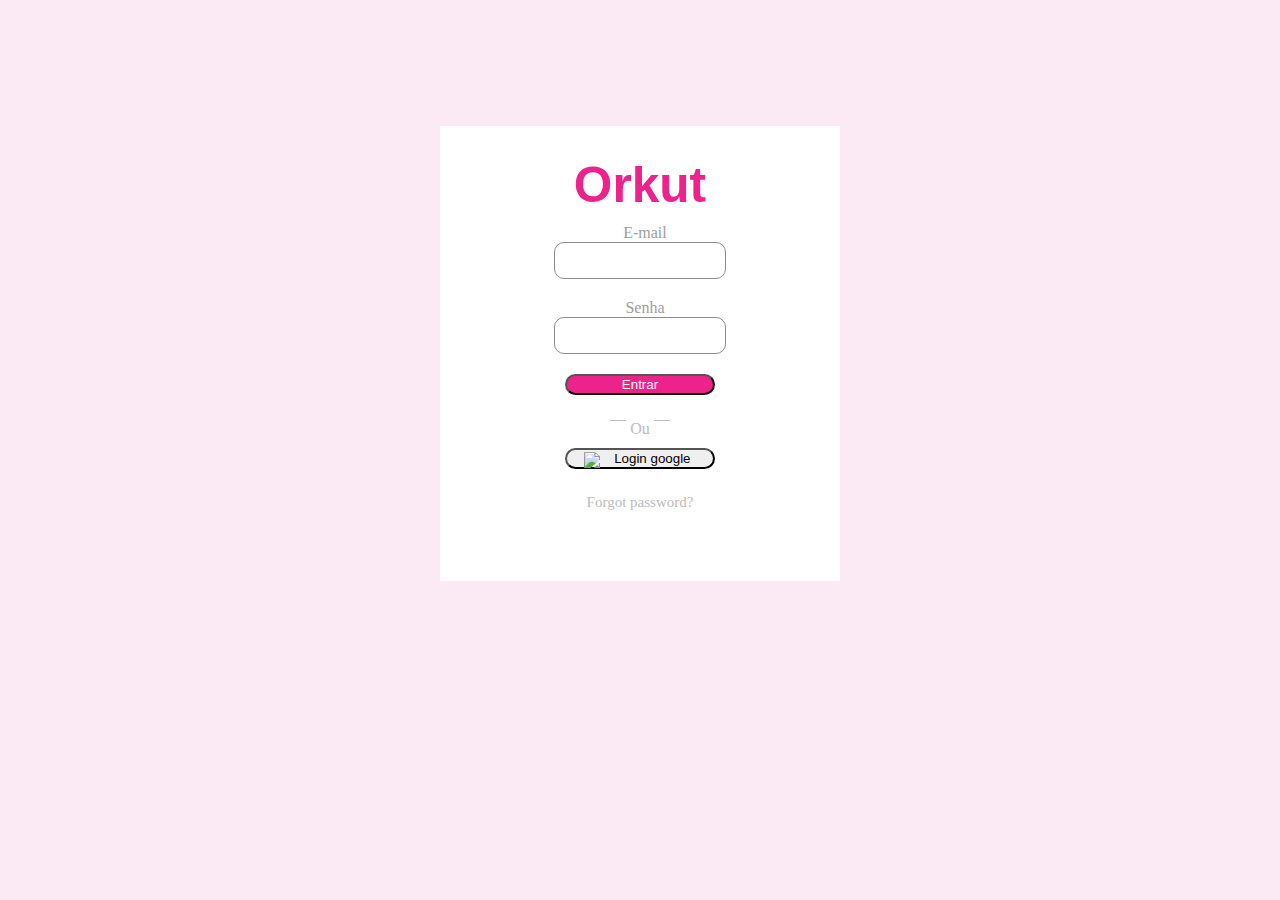
==== index.html @ f30510ed "newOrkut" ====
<!DOCTYPE html>
<html lang="en">
<head>
    <meta charset="UTF-8">
    <meta http-equiv="X-UA-Compatible" content="IE=edge">
    <meta name="viewport" content="width=device-width, initial-scale=1.0">
    <link rel="stylesheet" href="./style.css">
    <title>New Orkut</title>
</head>
<body>
    <div class="wrapper">
        <form class="grid-container" style="text-align:center" action="perfil.html">
            <h2>Orkut</h2>
            <label>E-mail</label>
            <input type="text" name="user-name" required="">
            <label>Senha</label>
            
            <input type="password" name="password" required="">

            <button class="btn" type=""submit>Entrar</button>
            <p class="texto">Ou</p>
            <button type="submit">
                <img src="https://img.icons8.com/color/25/000000/google-logo.png"> Login google
            </button>
            <a href="">Forgot password?</a>
        </form>
    </div>
</body>
</html>
---- style.css ----
:root{
    --primary: #EB238B;
    --gray: #d41b1b;
    --bg: #FBEAF3;
}
::placeholder{
    color: var(--gray)
}
body{
    background: var(--bg) !important;
}
p, a {
    margin: 0 auto;
    font-size: 15px;
    text-decoration:none;
    color: #BBBBBB;
}
a{padding-bottom: 40px ;}
.wrapper{
    max-width: 400px;
    margin: 10% auto;
    background-color: #fff;
}
h2 {
    color: var(--primary);
    font-size: 3.1rem;
    font-family: sans-serif;
    margin: 0 auto;
}
.grid-container{
    display: grid;
    grid-template-columns: auto;
    grid-gap: 10px;
    border-radius: 15px;
    padding: 30px;
}
label {
    margin-left: 10px;
    color:#9d9d9d;
    margin-bottom: -10px
}
input{
    display: block;
    margin-left: auto;
    margin-right: auto;
    width: 150px;
    margin-bottom: 10px;
    padding: 10px;
    border: solid 1px #8e8b8d;
    border-radius: 10px;
}
button{
    display:block;
    margin-left: auto;
    margin-right: auto;
    width: 150px;
    margin-bottom: 15px;
    padding: none;
    border-radius: 15px;
    cursor: pointer;
}
img{
    margin: -5px;
    margin-right: 10px;
    vertical-align: center;
}
.btn {
    background: var(--primary);
    color: #fff;
}
button:hover{
    opacity:0.8 !important ;
}
.texto{
    position: relative;
    display: inline-block;
    font-size: 1rem;
    color: #BBBBBB;
}
.texto::before,
.texto::after{
    content:"";
    position: absolute;
    top: 0,65em;
    width: 1em;
    height: 0.05em;
    background-color: #BBBBBB;
    left: -1.25em;
}
.texto::after{
    left: initial;
    right: -1.25em;
}
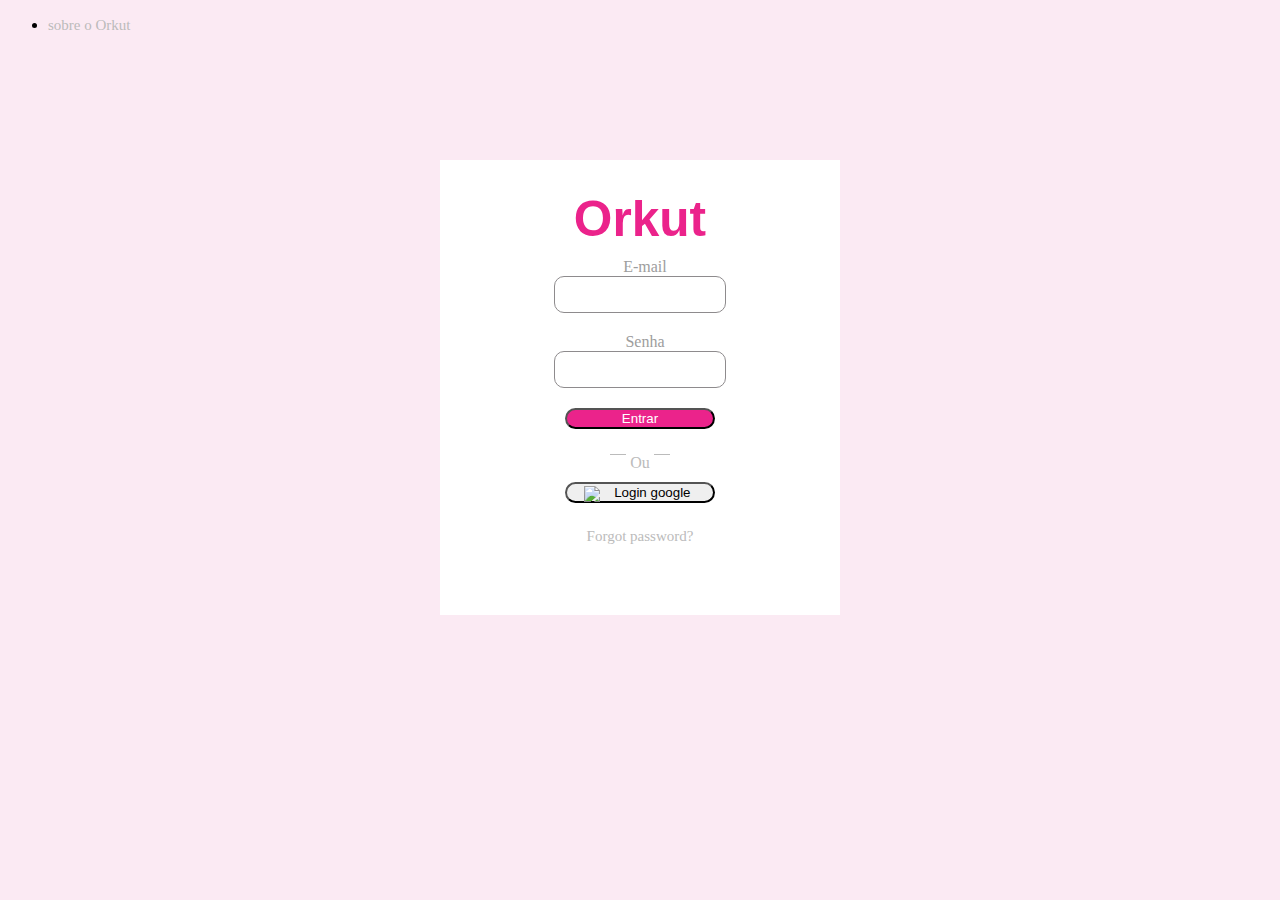
==== commit 731dba28: "introduction hyperlink" ====
--- a/index.html
+++ b/index.html
@@ -8,6 +8,15 @@
     <title>New Orkut</title>
 </head>
 <body>
+    <header>
+        <nav>
+            <ul>
+                <li class="nav-button">
+                    <a  href="sobreorkut.html">sobre o Orkut</a>
+                </li>
+            </ul>
+        </nav>
+    </header>
     <div class="wrapper">
         <form class="grid-container" style="text-align:center" action="perfil.html">
             <h2>Orkut</h2>
